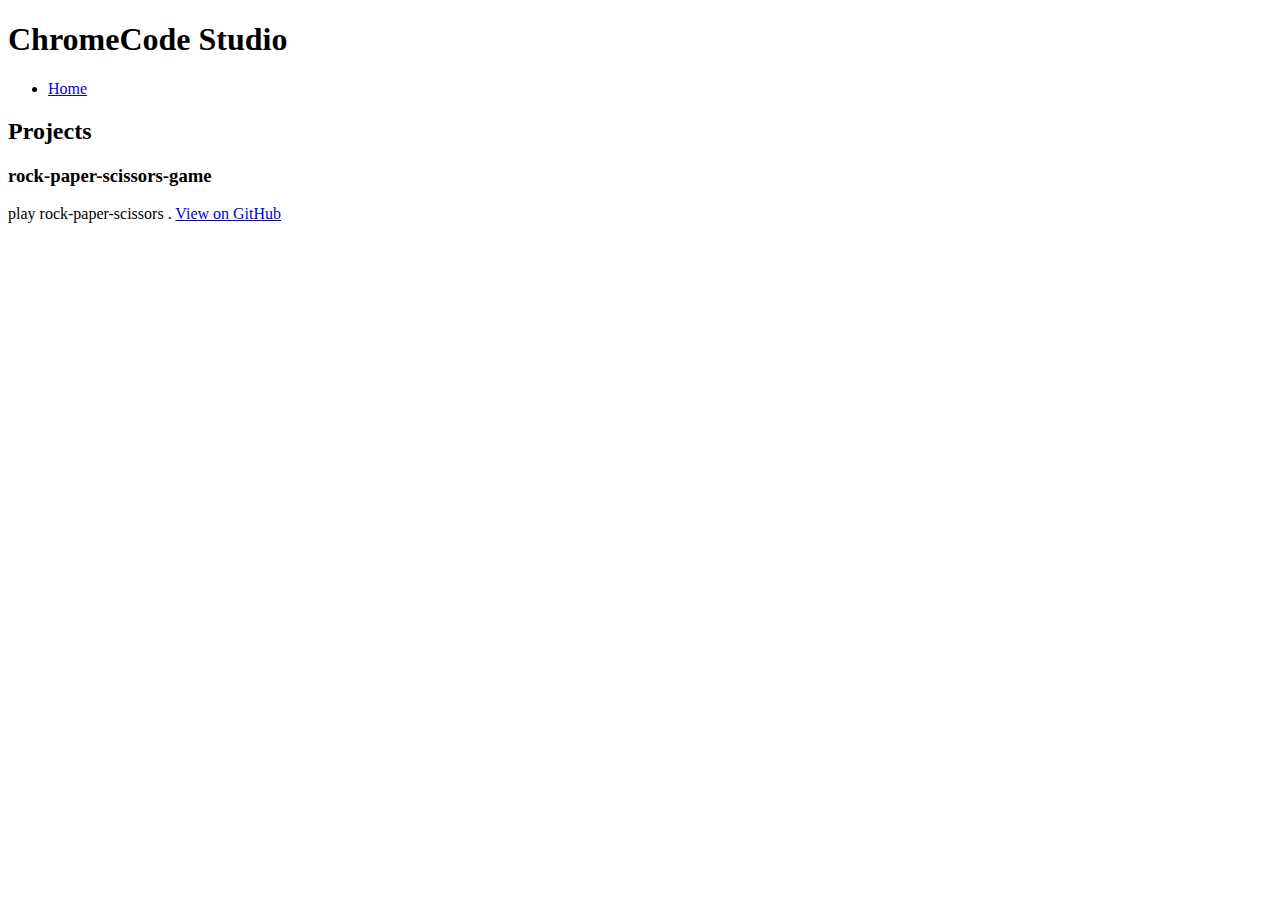
==== projects.html @ a3729f06 "Add files via upload" ====
<!DOCTYPE html>
<html lang="en">
<head>
    <meta charset="UTF-8">
    <meta name="viewport" content="width=device-width, initial-scale=1.0">
    <title>Projects - ChromeCode Studio</title>
    <link rel="stylesheet" href="style.css">
  <link rel="icon" href="download.png" type="image/png">


</head>
<body>
    <header>
      <div class="container">
        <h1>ChromeCode Studio</h1>
      <ul>
        <li><a href="index.html">Home</a></li>
          </ul>
    </header>

    <section class="section">
        <div class="container">
            <h2>Projects</h2>
            <div class="project">
                <h3>rock-paper-scissors-game
</h3>
                <p>play rock-paper-scissors
. <a href="https://github.com/ChromeCode-Studio/rock-paper-scissors-game">View on GitHub</a></p>
            </div>
            
        </div>
    </section>

    <script src="scripts.js"></script>
</body>
</html>
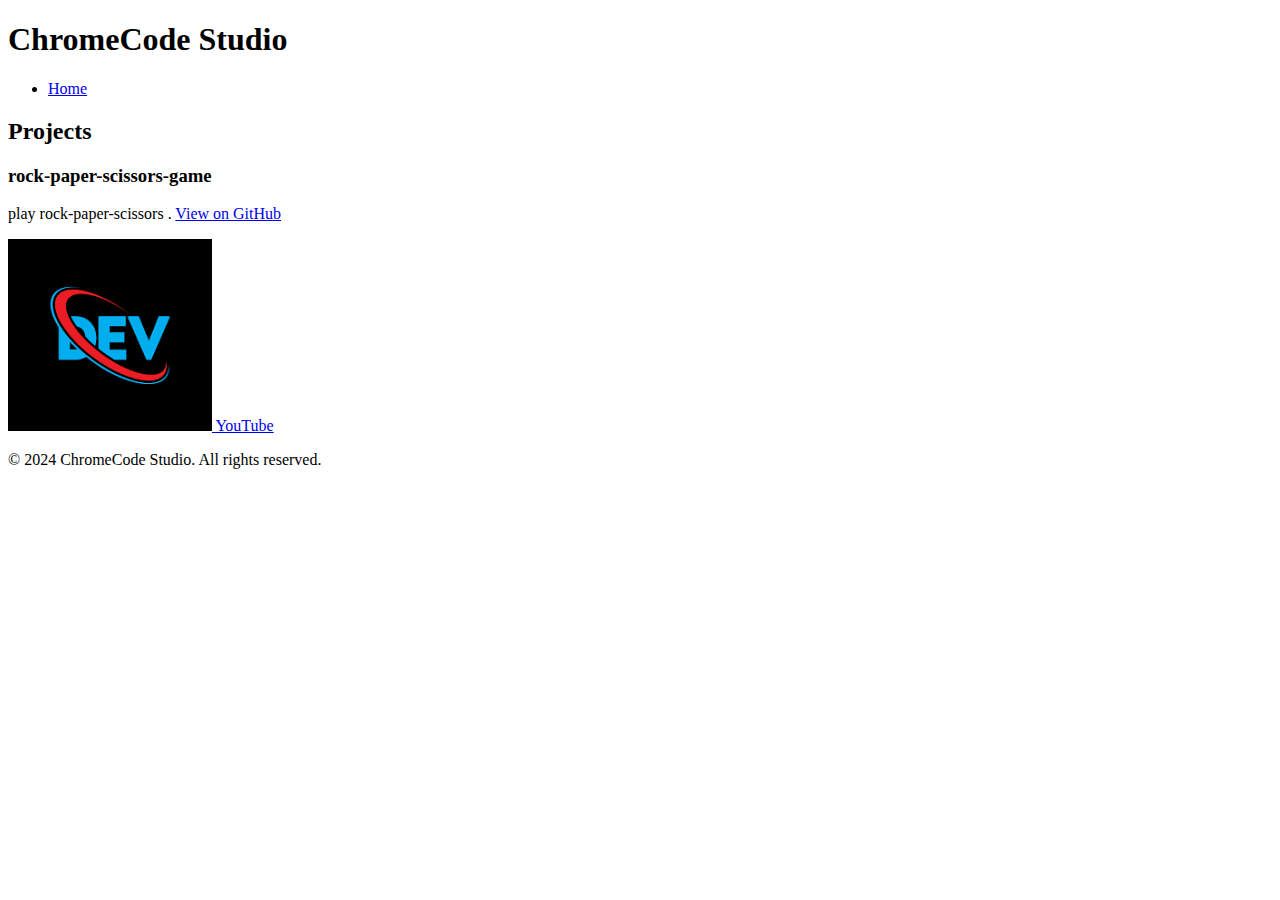
==== commit 12d4b439: "projects.html" ====
--- a/projects.html
+++ b/projects.html
@@ -26,7 +26,14 @@
 </h3>
                 <p>play rock-paper-scissors
 . <a href="https://github.com/ChromeCode-Studio/rock-paper-scissors-game">View on GitHub</a></p>
+              <a href="https://www.youtube.com/channel/UCpme5XjbA7-bVPXKC44At9A" target="_blank" rel="noopener noreferrer" class="youtube-button">
+                  <img src="download.png" alt="YouTube Icon" class="youtube-icon">
+                  YouTube
+              </a>
+            
+              
             </div>
+           <p>&copy; 2024 ChromeCode Studio. All rights reserved.</p>
             
         </div>
     </section>
